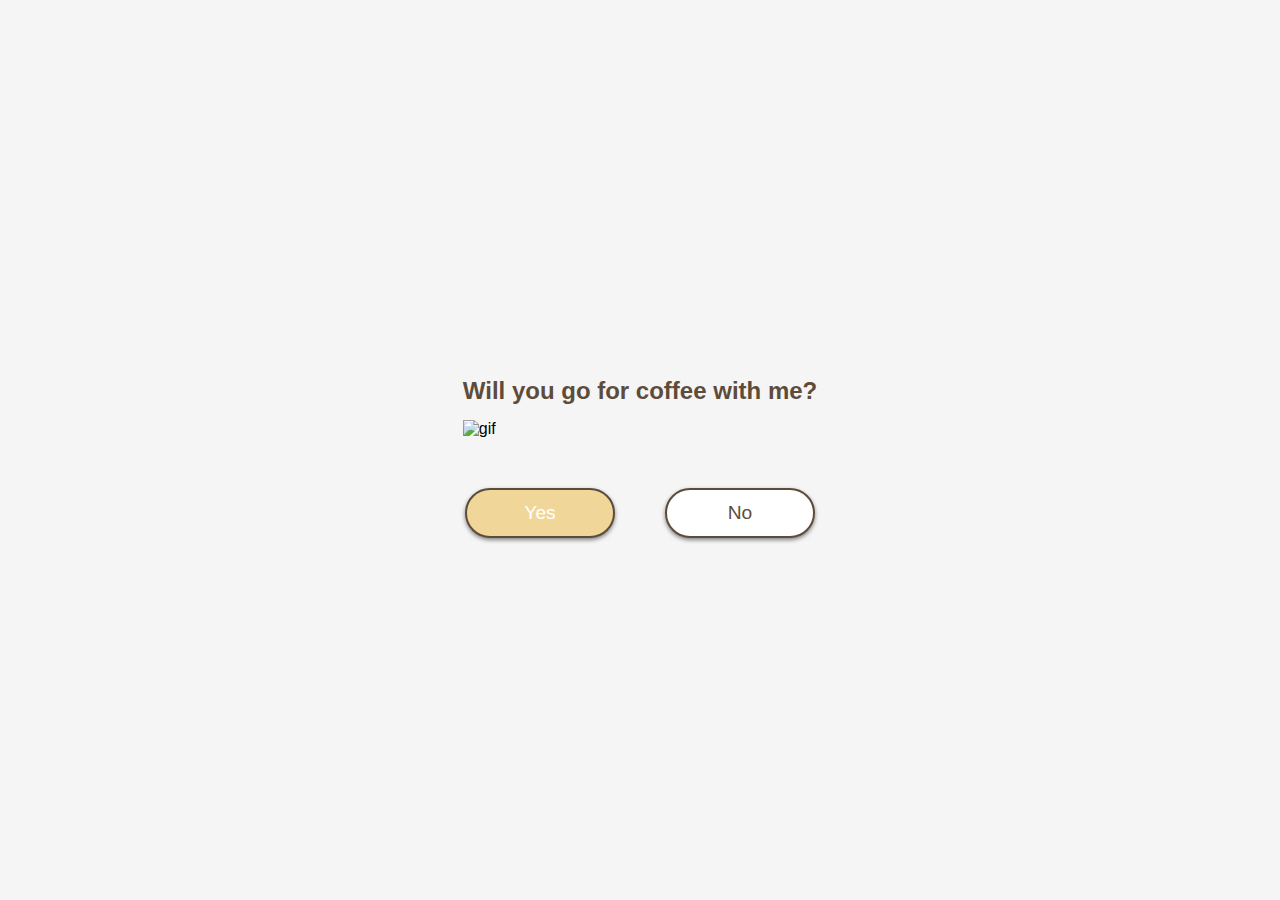
==== index.html @ ba7fe578 "Add files via upload" ====
<!DOCTYPE html>
<html lang="en">
<head>
    <meta charset="UTF-8">
    <meta name="viewport" content="width=device-width, initial-scale=1.0">
    <title>message for you</title>
    <link rel="stylesheet" href="style.css"/>
</head>
<body>
    <div class="wrapper">
        <h2 class="question">Will you go for coffee with me?</h2>
        <img class="gif" alt="gif" src="https://media4.giphy.com/media/v1.Y2lkPTc5MGI3NjExMWdiNnFzNmU2cW0yNzYxeXdjc2tvbThsaHFnYmJiZmJrcWM3enZjbCZlcD12MV9pbnRlcm5hbF9naWZfYnlfaWQmY3Q9cw/Wd4X2eRNbKEqFuIeGm/giphy.webp"/>
        <div class="btn-group">
            <button class="yes-btn">Yes</button>
            <button class="no-btn">No</button>
        </div>
    </div>
    <script src="script.js"></script>
</body>
</html>
---- style.css ----
*{
    margin: 0;
    padding: 0;
    box-sizing: border-box;
}

body {
    display: flex;
    justify-content: center;
    align-items: center;
    min-height: 100vh;
    background: whitesmoke;
    font-family: Verdana, Geneva, Tahoma, sans-serif;
}

.gif {
    height: 400px;
}

h2 {
    text-align: center;
    font-size: 1.5em;
    color: #5e4c3b;
    margin: 15px 0;
}
.btn-group {
    width: 100%;
    height: 50px;
    display: flex;
    justify-content: center;
    margin-top: 50px;
}
button {
    position: absolute;
    width: 150px;
    height: inherit;
    color: white;
    font-size: 1.2em;
    border-radius: 30px;
    outline: none;
    cursor: pointer;
    box-shadow: 0 2px 4px gray;
    border: 2px solid #5e4c3b;
    font-size: 1.2em;
}
button:nth-child(1) {
    margin-left: -200px;
    background: #f1d69a;
}
button:nth-child(2) {
    margin-right: -200px;
    background: white;
    color: #5e4c3b;
}
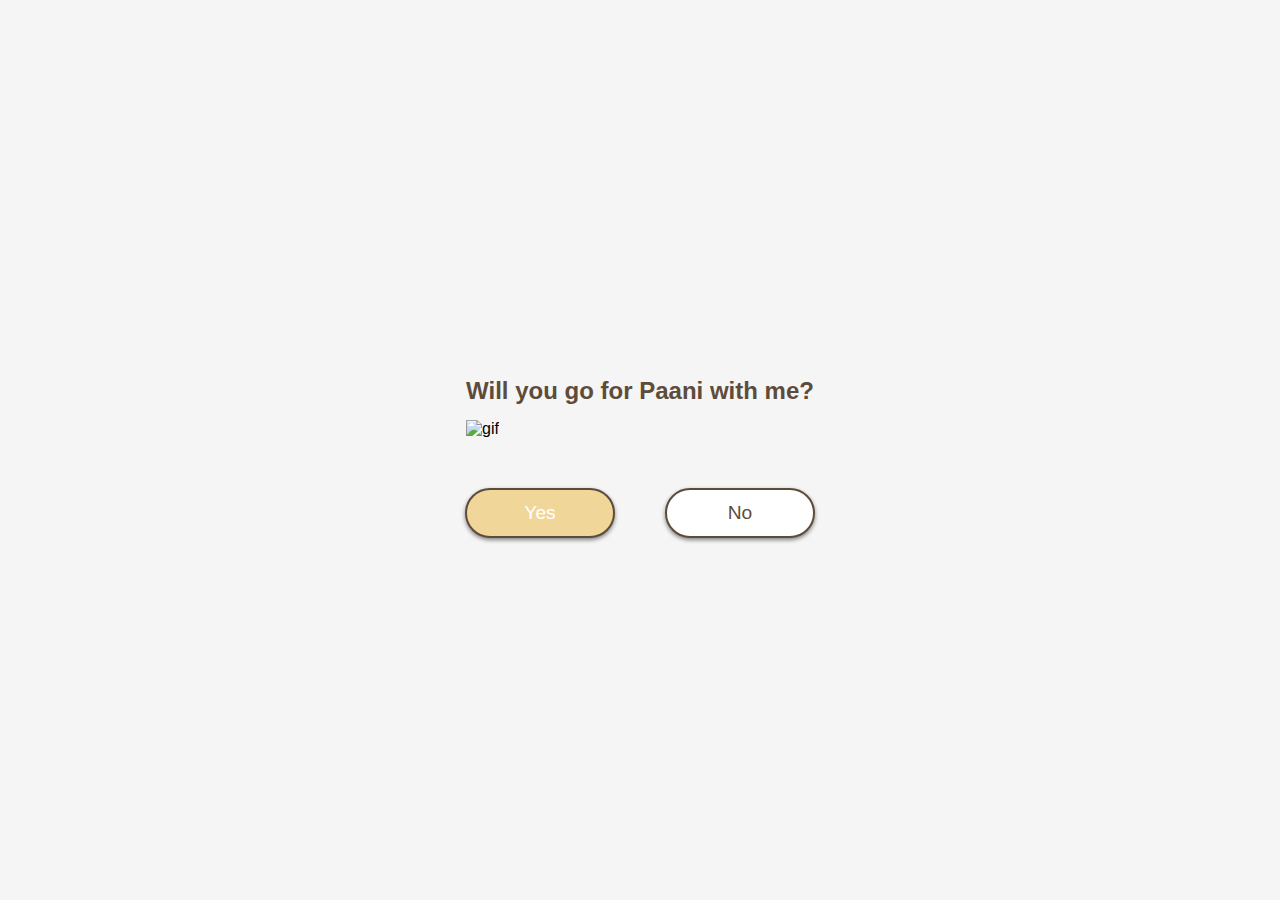
==== commit 7d15b1f2: "Update index.html" ====
--- a/index.html
+++ b/index.html
@@ -8,7 +8,7 @@
 </head>
 <body>
     <div class="wrapper">
-        <h2 class="question">Will you go for coffee with me?</h2>
+        <h2 class="question">Will you go for Paani with me?</h2>
         <img class="gif" alt="gif" src="https://media4.giphy.com/media/v1.Y2lkPTc5MGI3NjExMWdiNnFzNmU2cW0yNzYxeXdjc2tvbThsaHFnYmJiZmJrcWM3enZjbCZlcD12MV9pbnRlcm5hbF9naWZfYnlfaWQmY3Q9cw/Wd4X2eRNbKEqFuIeGm/giphy.webp"/>
         <div class="btn-group">
             <button class="yes-btn">Yes</button>
@@ -17,4 +17,4 @@
     </div>
     <script src="script.js"></script>
 </body>
-</html>+</html>
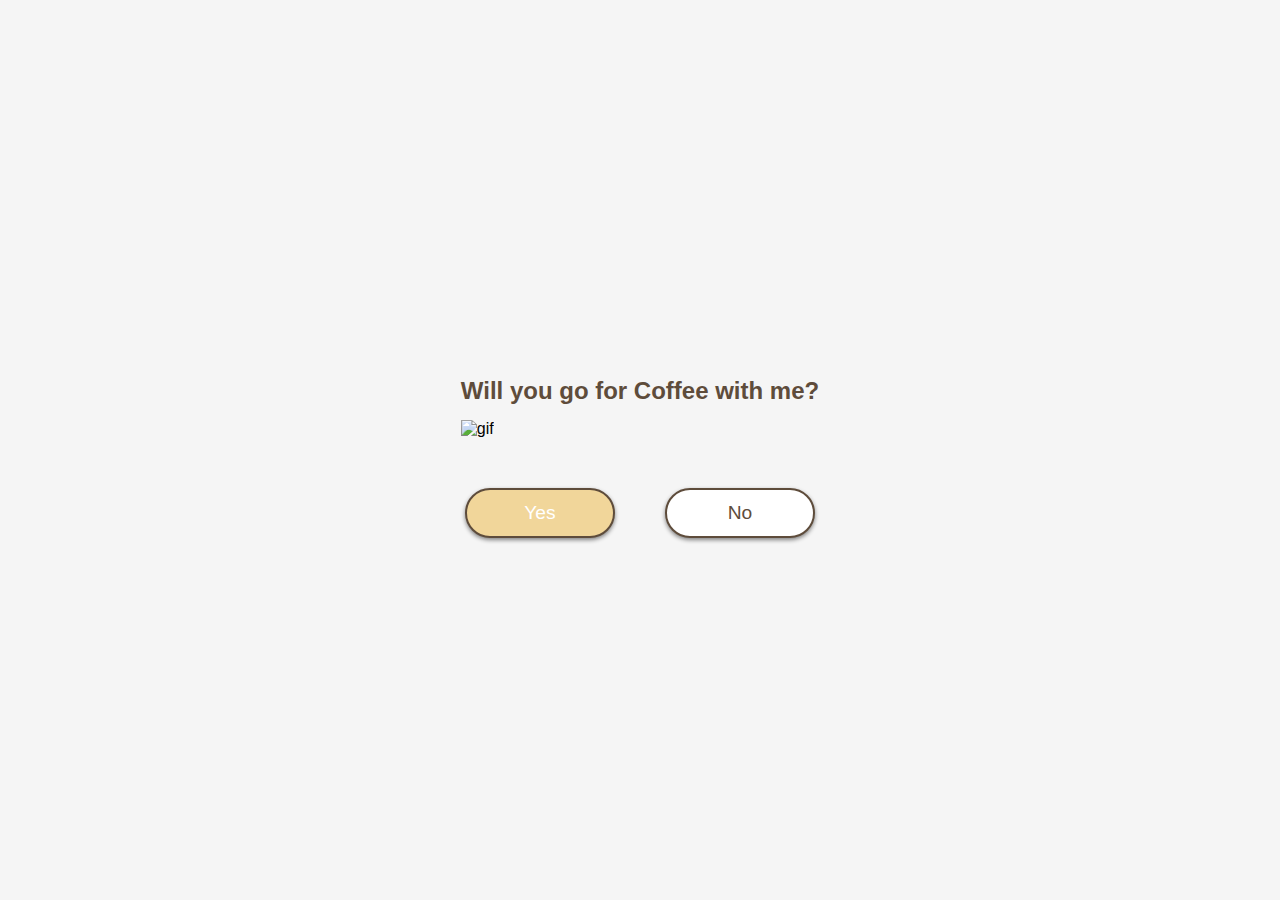
==== commit 5ab0fbe9: "Update index.html" ====
--- a/index.html
+++ b/index.html
@@ -8,7 +8,7 @@
 </head>
 <body>
     <div class="wrapper">
-        <h2 class="question">Will you go for Paani with me?</h2>
+        <h2 class="question">Will you go for Coffee with me?</h2>
         <img class="gif" alt="gif" src="https://media4.giphy.com/media/v1.Y2lkPTc5MGI3NjExMWdiNnFzNmU2cW0yNzYxeXdjc2tvbThsaHFnYmJiZmJrcWM3enZjbCZlcD12MV9pbnRlcm5hbF9naWZfYnlfaWQmY3Q9cw/Wd4X2eRNbKEqFuIeGm/giphy.webp"/>
         <div class="btn-group">
             <button class="yes-btn">Yes</button>
